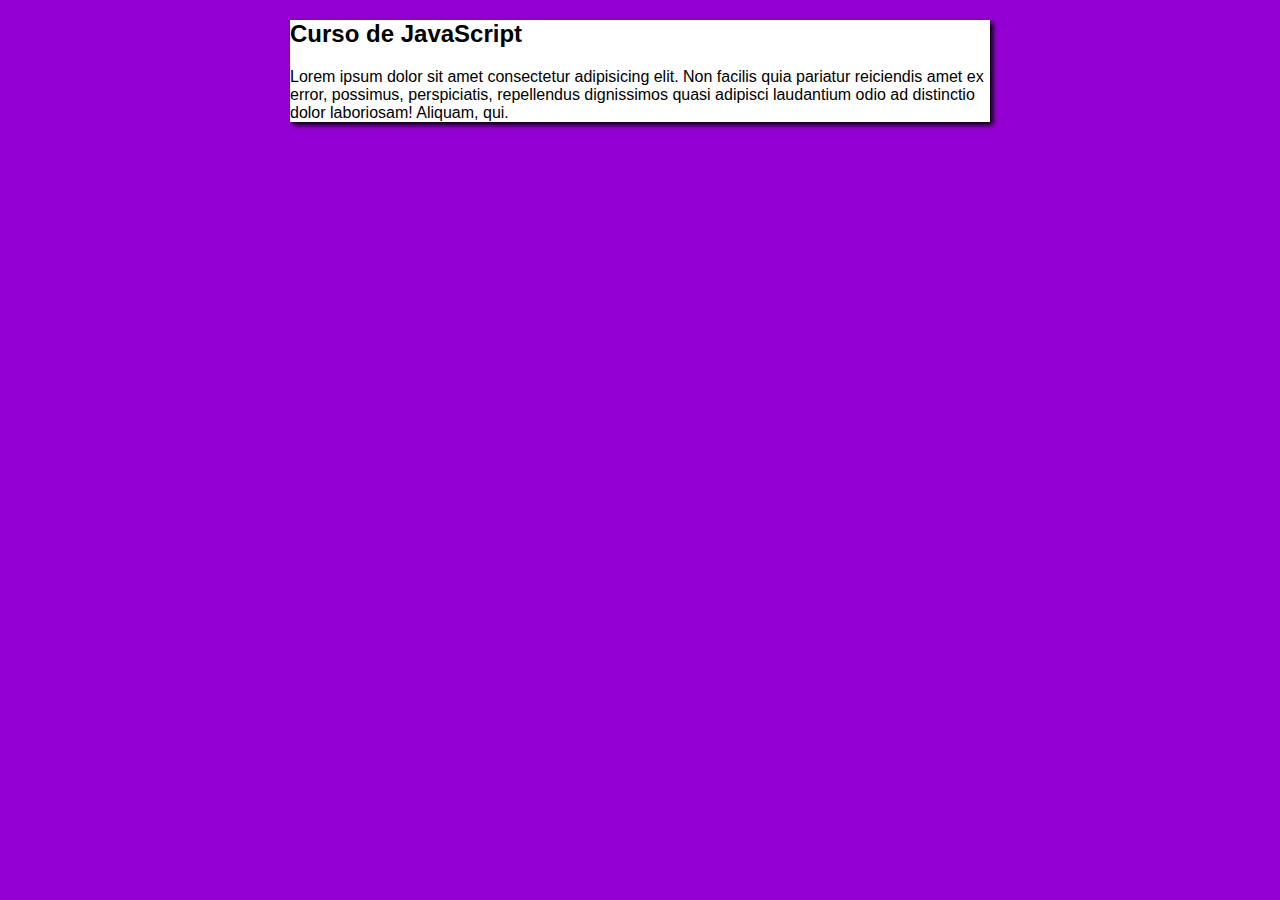
==== pagpreta.html @ e5ed2021 "trabalho novo" ====
<!DOCTYPE html>
<html lang="pt-br">

<head>
    <meta charset="UTF-8">
    <meta http-equiv="X-UA-Compatible" content="IE=edge">
    <meta name="viewport" content="width=device-width, initial-scale=1.0">
    <link rel="stylesheet" href="style.css">
    <title>Treinamento</title>
</head>

<body>
    <main>

        <article>
            <h2>Curso de JavaScript</h2>
            <p>Lorem ipsum dolor sit amet consectetur adipisicing elit. Non facilis quia pariatur reiciendis amet ex
                error, possimus, perspiciatis, repellendus dignissimos quasi adipisci laudantium odio ad distinctio
                dolor laboriosam! Aliquam, qui.</p>

        </article>
    </main>
</body>
---- style.css ----
*{
    /* background-color: rgb(172, 8, 243); */
    font-family: Arial, Helvetica, sans-serif;
    KCfont-size: 17px;
    
}
body{
    background-color: darkviolet;

}
main{
background-color: white;
width: 700px;
margin: auto;
box-shadow: 3px 3px 5px black;
padding: 10;
/* height: 600px; */

}
header{
    color: teal;
    text-align: center;
   
}
 img.lado{
    float:right;

}
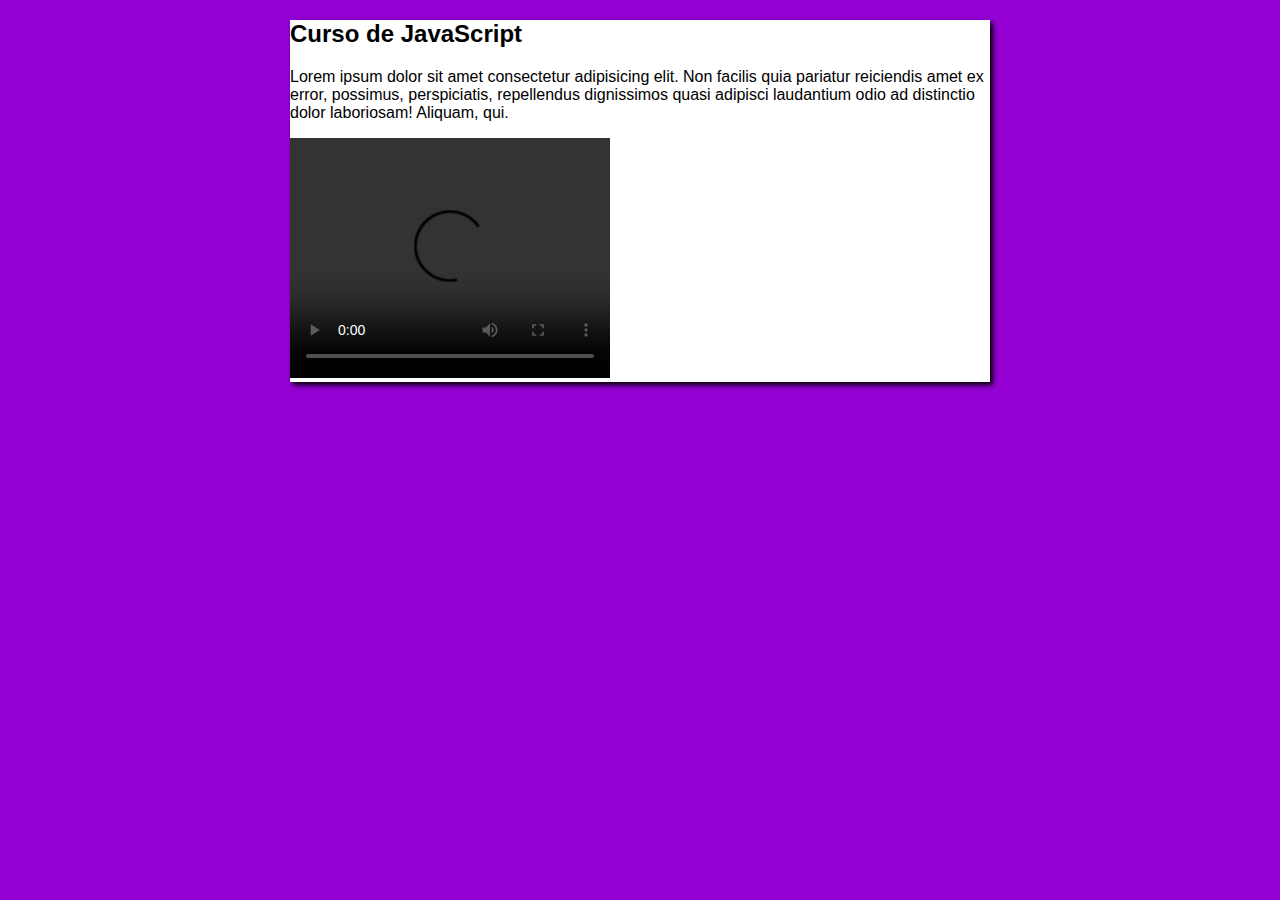
==== commit 99d64632: "teste" ====
--- a/pagpreta.html
+++ b/pagpreta.html
@@ -17,6 +17,12 @@
             <p>Lorem ipsum dolor sit amet consectetur adipisicing elit. Non facilis quia pariatur reiciendis amet ex
                 error, possimus, perspiciatis, repellendus dignissimos quasi adipisci laudantium odio ad distinctio
                 dolor laboriosam! Aliquam, qui.</p>
+                <video width="320" height="240" controls="controls" autoplay="autoplay">
+                    <source src="Yes Bank Advertisment.mp4" type="video/mp4">
+                    <object data="" width="320" height="240">
+                    <embed width="320" height="240" src="Yes Bank Advertisment.mp4">
+                    </object>
+                    </video>
 
         </article>
     </main>
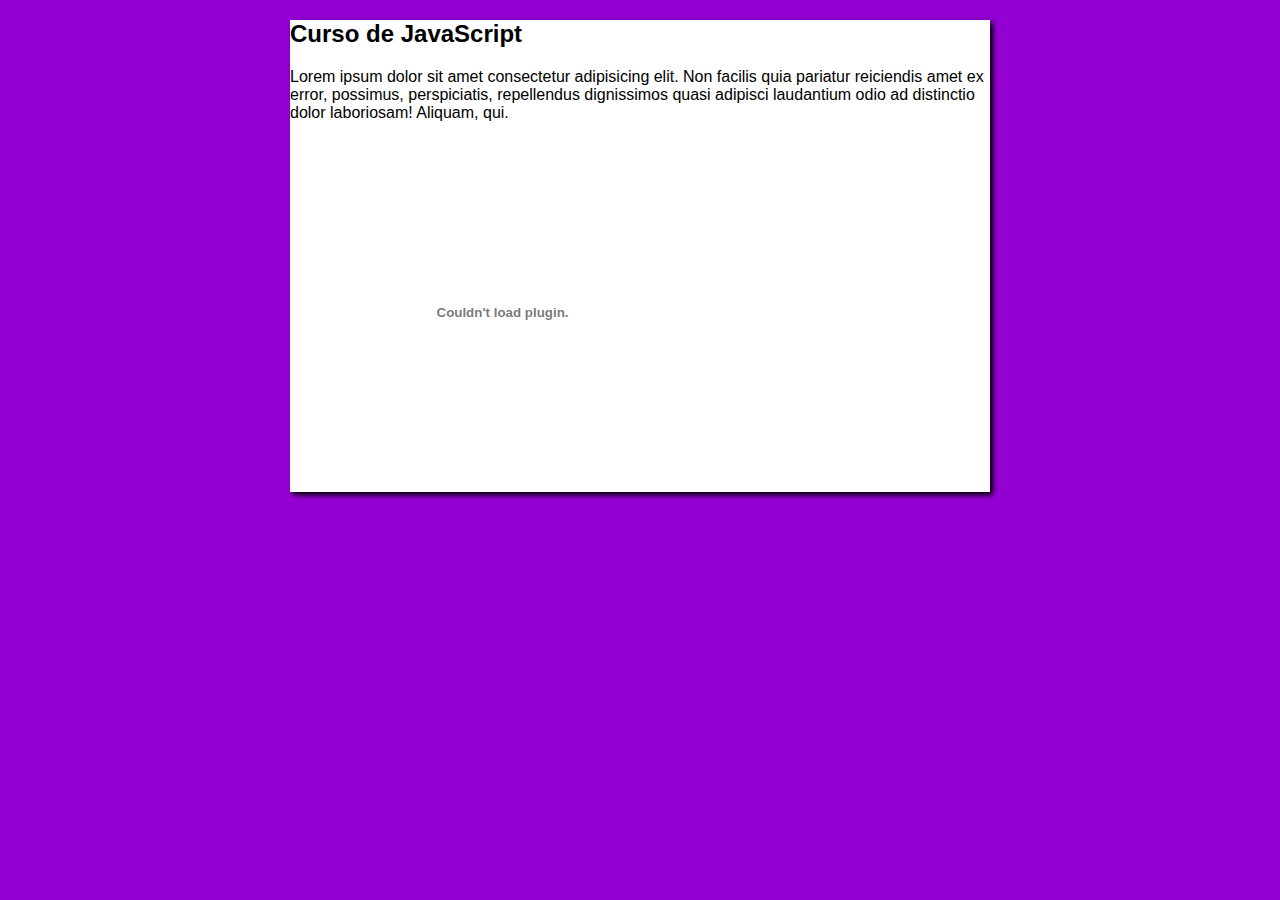
==== commit 3fbb3fec: "mudança" ====
--- a/pagpreta.html
+++ b/pagpreta.html
@@ -17,12 +17,11 @@
             <p>Lorem ipsum dolor sit amet consectetur adipisicing elit. Non facilis quia pariatur reiciendis amet ex
                 error, possimus, perspiciatis, repellendus dignissimos quasi adipisci laudantium odio ad distinctio
                 dolor laboriosam! Aliquam, qui.</p>
-                <video width="320" height="240" controls="controls" autoplay="autoplay">
-                    <source src="Yes Bank Advertisment.mp4" type="video/mp4">
-                    <object data="" width="320" height="240">
-                    <embed width="320" height="240" src="Yes Bank Advertisment.mp4">
+                <object width="425" height="350">
+                    <param name="movie" value="http://www.youtube.com/v/tIBxavsiHzM" />
+                    <embed src="http://www.youtube.com/v/tIBxavsiHzM" type="application/x-shockwave-flash" width="425" height="350" />
                     </object>
-                    </video>
+                
 
         </article>
     </main>
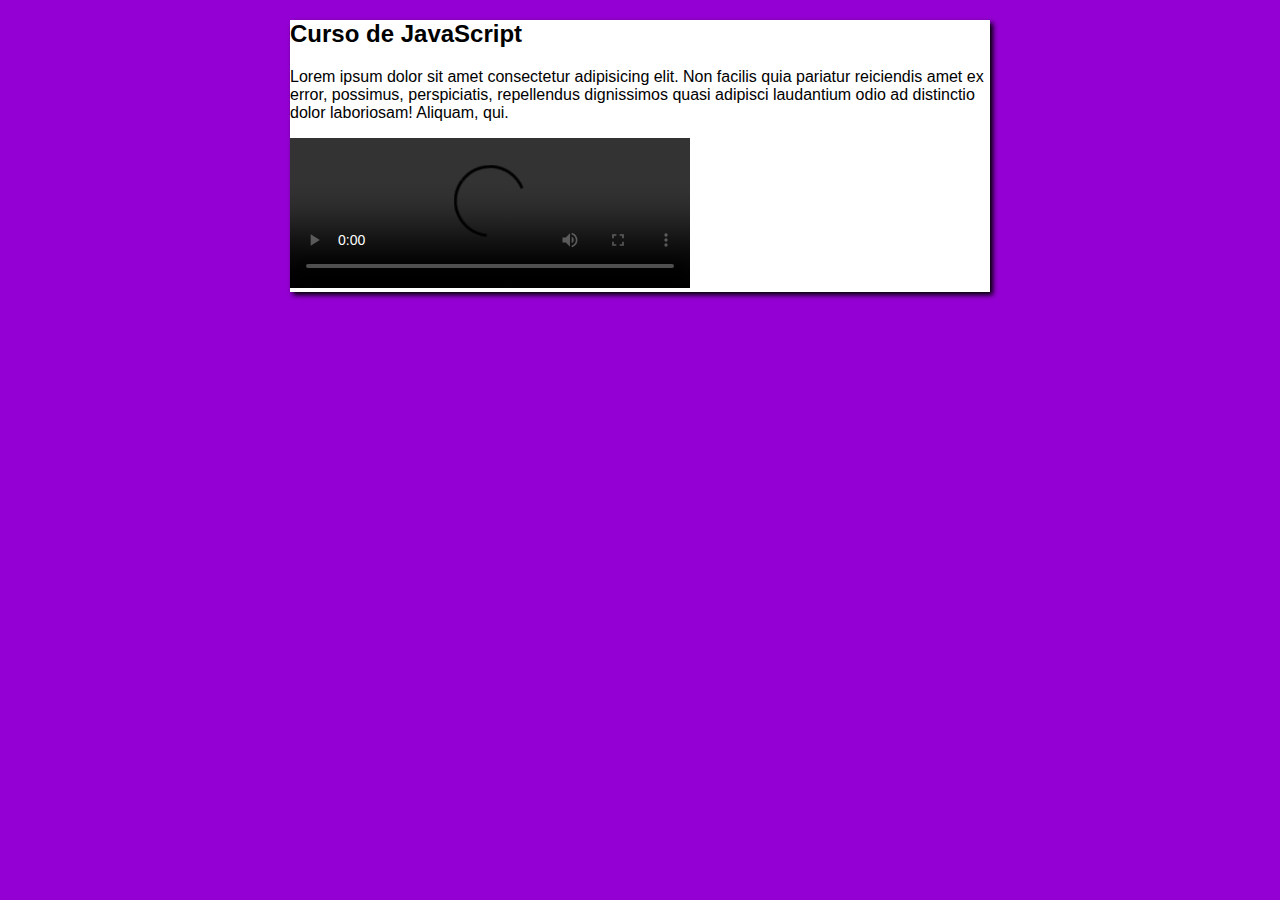
==== commit 2a4baf45: "teste" ====
--- a/pagpreta.html
+++ b/pagpreta.html
@@ -17,12 +17,10 @@
             <p>Lorem ipsum dolor sit amet consectetur adipisicing elit. Non facilis quia pariatur reiciendis amet ex
                 error, possimus, perspiciatis, repellendus dignissimos quasi adipisci laudantium odio ad distinctio
                 dolor laboriosam! Aliquam, qui.</p>
-                <object width="425" height="350">
-                    <param name="movie" value="http://www.youtube.com/v/tIBxavsiHzM" />
-                    <embed src="http://www.youtube.com/v/tIBxavsiHzM" type="application/x-shockwave-flash" width="425" height="350" />
-                    </object>
                 
-
         </article>
+        <video id="custom_video_play" width="400" controls="controls">>
+            <source src="Yes Bank Advertisment.mp4" type="video/mp4"><source src="mov_bbb.flv" type="video/flv"> Browser Not Supporting
+            </video>
     </main>
 </body>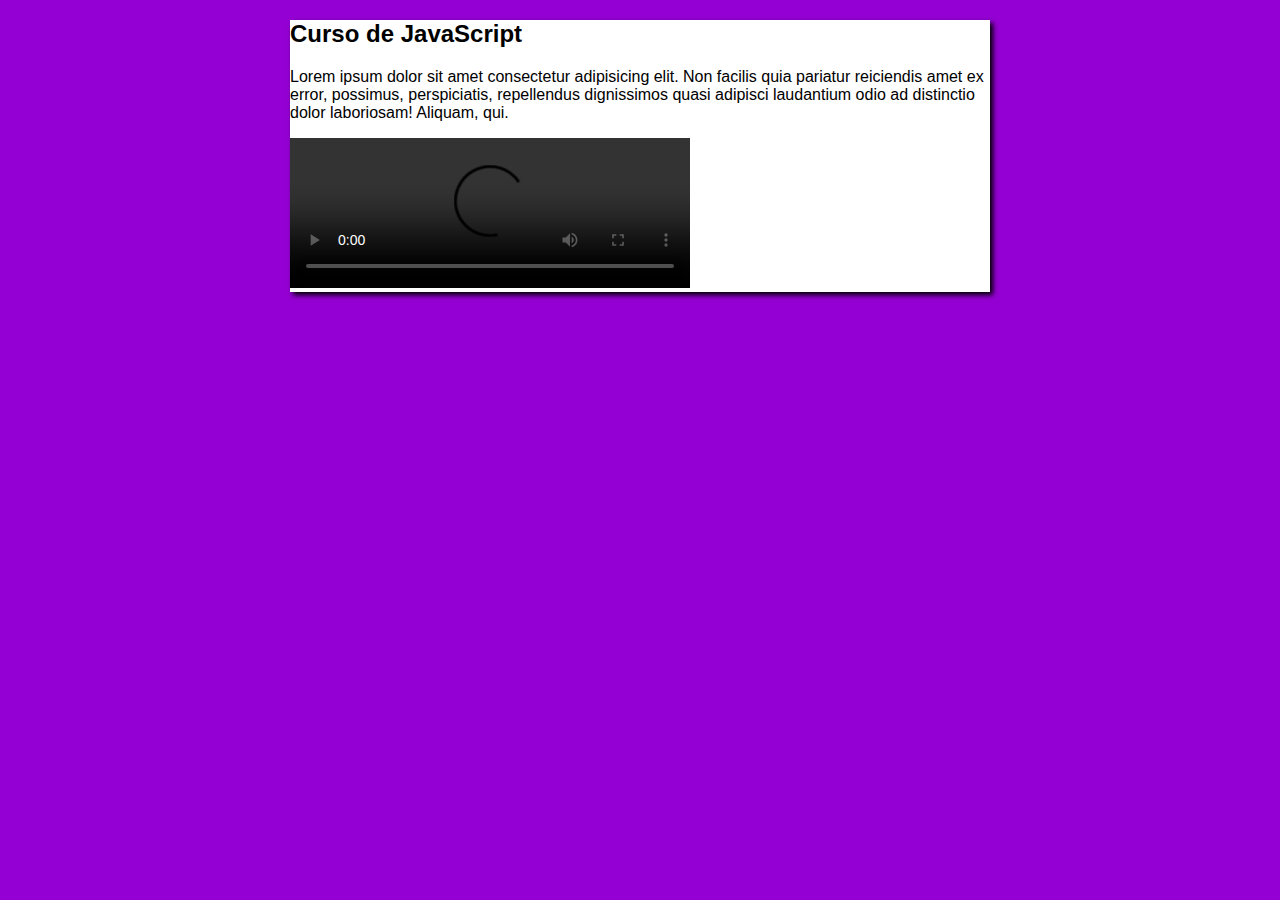
==== commit 2b890a0f: "testes" ====
--- a/pagpreta.html
+++ b/pagpreta.html
@@ -20,7 +20,7 @@
                 
         </article>
         <video id="custom_video_play" width="400" controls="controls">>
-            <source src="Yes Bank Advertisment.mp4" type="video/mp4"><source src="mov_bbb.flv" type="video/flv"> Browser Not Supporting
+            <source src="https://youtu.be/fZKyJJUcDD8" type="video/mp4"><source src="mov_bbb.flv" type="video/flv"> Browser Not Supporting
             </video>
     </main>
 </body>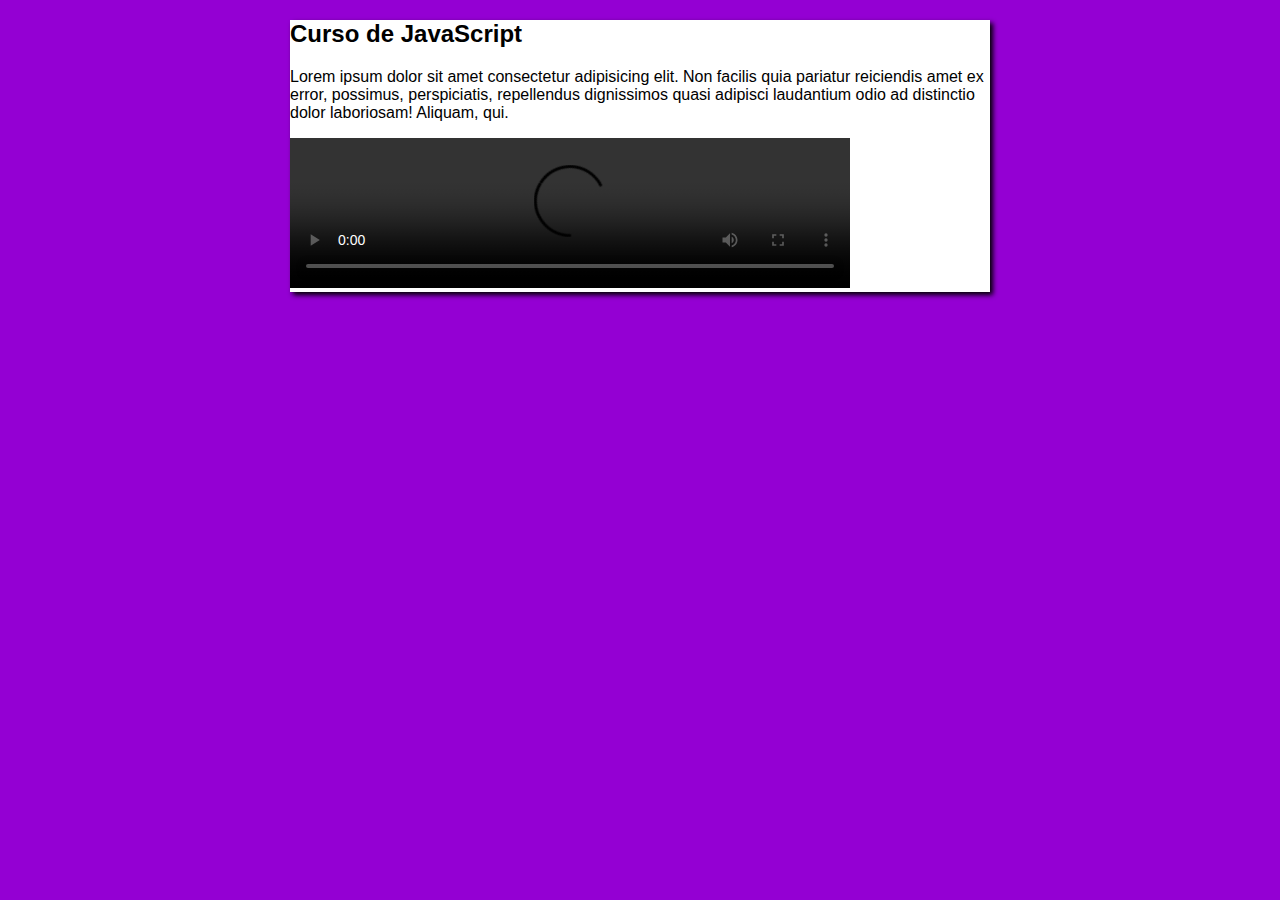
==== commit b6780861: "teste2" ====
--- a/pagpreta.html
+++ b/pagpreta.html
@@ -17,10 +17,13 @@
             <p>Lorem ipsum dolor sit amet consectetur adipisicing elit. Non facilis quia pariatur reiciendis amet ex
                 error, possimus, perspiciatis, repellendus dignissimos quasi adipisci laudantium odio ad distinctio
                 dolor laboriosam! Aliquam, qui.</p>
-                
+
         </article>
-        <video id="custom_video_play" width="400" controls="controls">>
-            <source src="https://youtu.be/fZKyJJUcDD8" type="video/mp4"><source src="mov_bbb.flv" type="video/flv"> Browser Not Supporting
-            </video>
+        <video width="560" controls>
+            <source src="midia/Pexels-Videos-1.m4v" type="video/m4v">
+            <source src="midia/Pexels-Videos-1.webm" type="video/webm">
+            <source src="midia/Pexels-Videos.mp4" type="midia/mp4">
+            <p>Seu navegador não é compativel</p>
+        </video>
     </main>
 </body>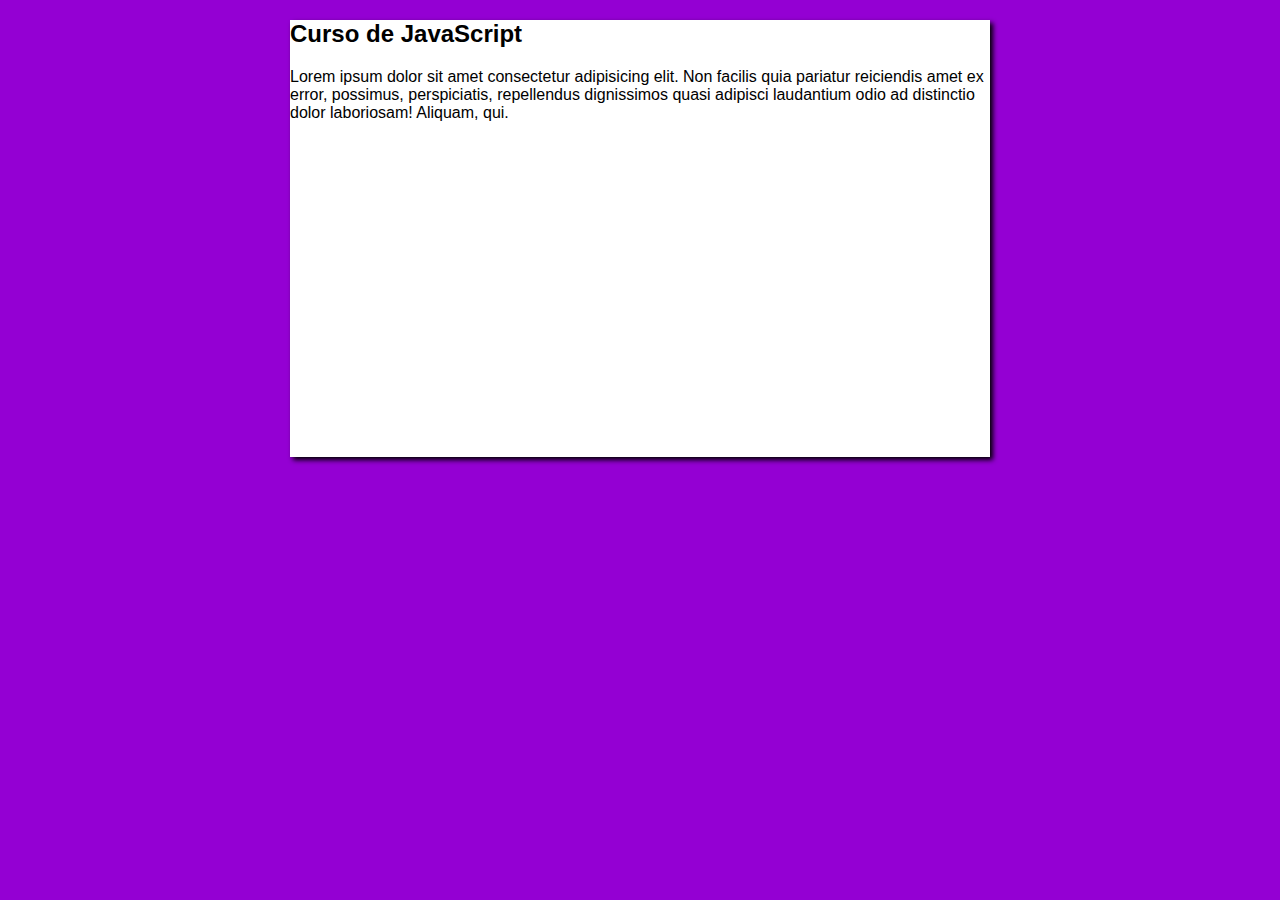
==== commit af0c48ee: "novo teste" ====
--- a/pagpreta.html
+++ b/pagpreta.html
@@ -19,11 +19,6 @@
                 dolor laboriosam! Aliquam, qui.</p>
 
         </article>
-        <video width="560" controls>
-            <source src="midia/Pexels-Videos-1.m4v" type="video/m4v">
-            <source src="midia/Pexels-Videos-1.webm" type="video/webm">
-            <source src="midia/Pexels-Videos.mp4" type="midia/mp4">
-            <p>Seu navegador não é compativel</p>
-        </video>
+        <iframe width="560" height="315" src="https://www.youtube.com/embed/eF9Qoc6p_4Q" frameborder="0" allow="accelerometer; autoplay; clipboard-write; encrypted-media; gyroscope; picture-in-picture" allowfullscreen></iframe>
     </main>
 </body>